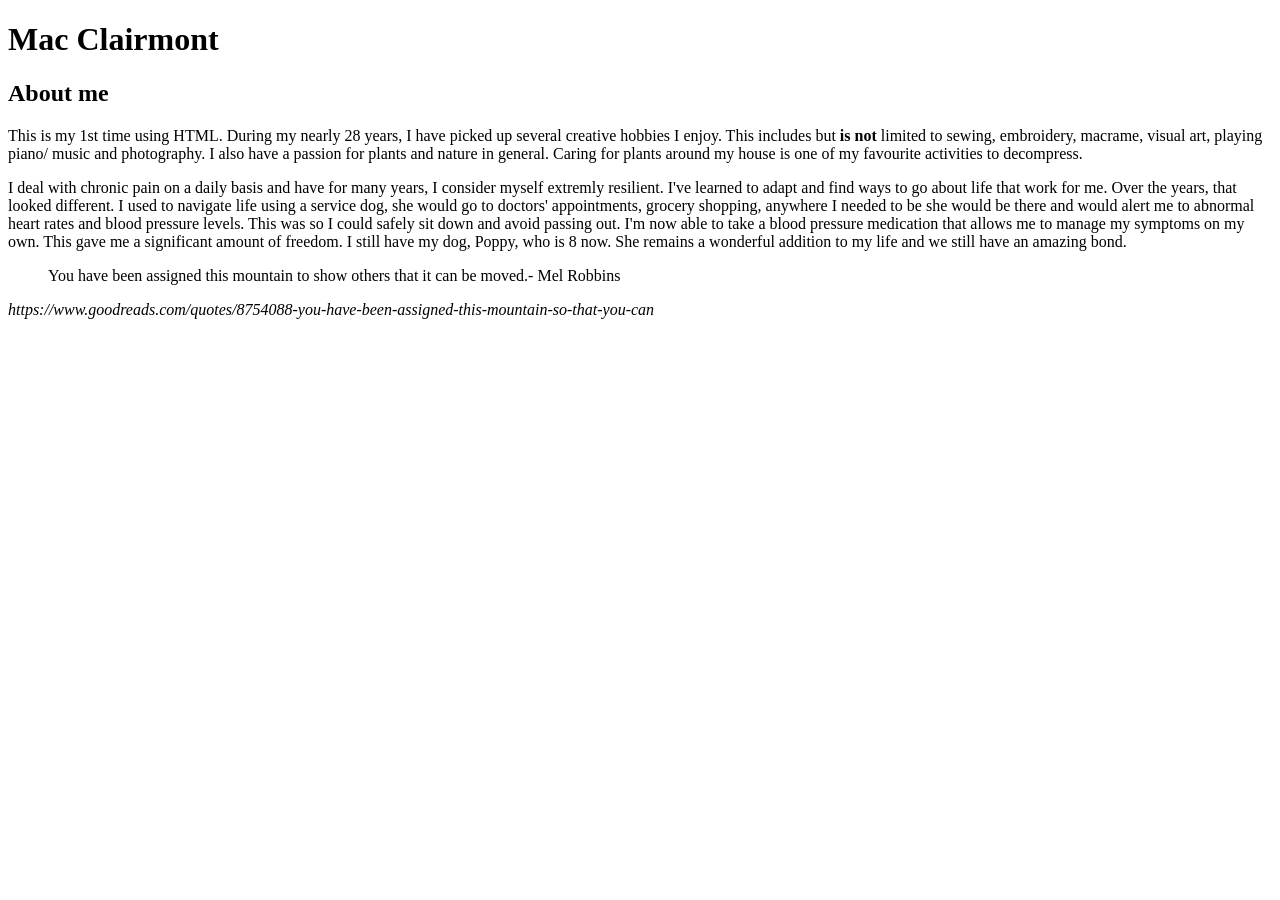
==== index.html @ 87c1dd06 "Add files via upload" ====
<!DOCTYPE html>
<htmllang="en">
<head>
    <h1> Mac Clairmont</h1>
    <h2> About me</h2>
    <meta charset="UTF-8">
    <meta name="viewport" content="width=device-width, initial-scale=1.0">
    <title>clai0047 HTML Assignment</title>
</head>
    <body>
<main>
    </p> This is my 1<superscript>st</superscript> time using <abbrtitle="HyperTextMarkupLanguage">HTML</abbr>. During my nearly 28 years, I have picked up several creative hobbies I enjoy. This includes but <strong>is not</strong> limited to sewing, embroidery, macrame, visual art, playing piano/ music and photography. I also have a passion for plants and nature in general. Caring for plants around my house is one of my favourite activities to decompress.</p> 
   <p2> I deal with chronic pain on a daily basis and have for many years, I consider myself extremly resilient. I've learned to adapt and find ways to go about life that work for me. Over the years, that looked different. I used to navigate life using a service dog, she would go to doctors' appointments, grocery shopping, anywhere I needed to be she would be there and would alert me to abnormal heart rates and blood pressure levels. This was so I could safely sit down and avoid passing out. I'm now able to take a blood pressure medication that allows me to manage my symptoms on my own. This gave me a <enphasis>significant</enphasis> amount of freedom. I still have my dog, Poppy, who is 8 now. She remains a wonderful addition to my life and we still have an amazing bond.</p2>

</main>
 <blockquote> You have been assigned this mountain to show others that it can be moved.- Mel Robbins</blockquote>   


    <footer> <cite>https://www.goodreads.com/quotes/8754088-you-have-been-assigned-this-mountain-so-that-you-can</cite></footer>
    </body>
                                                                                                                        
</html>
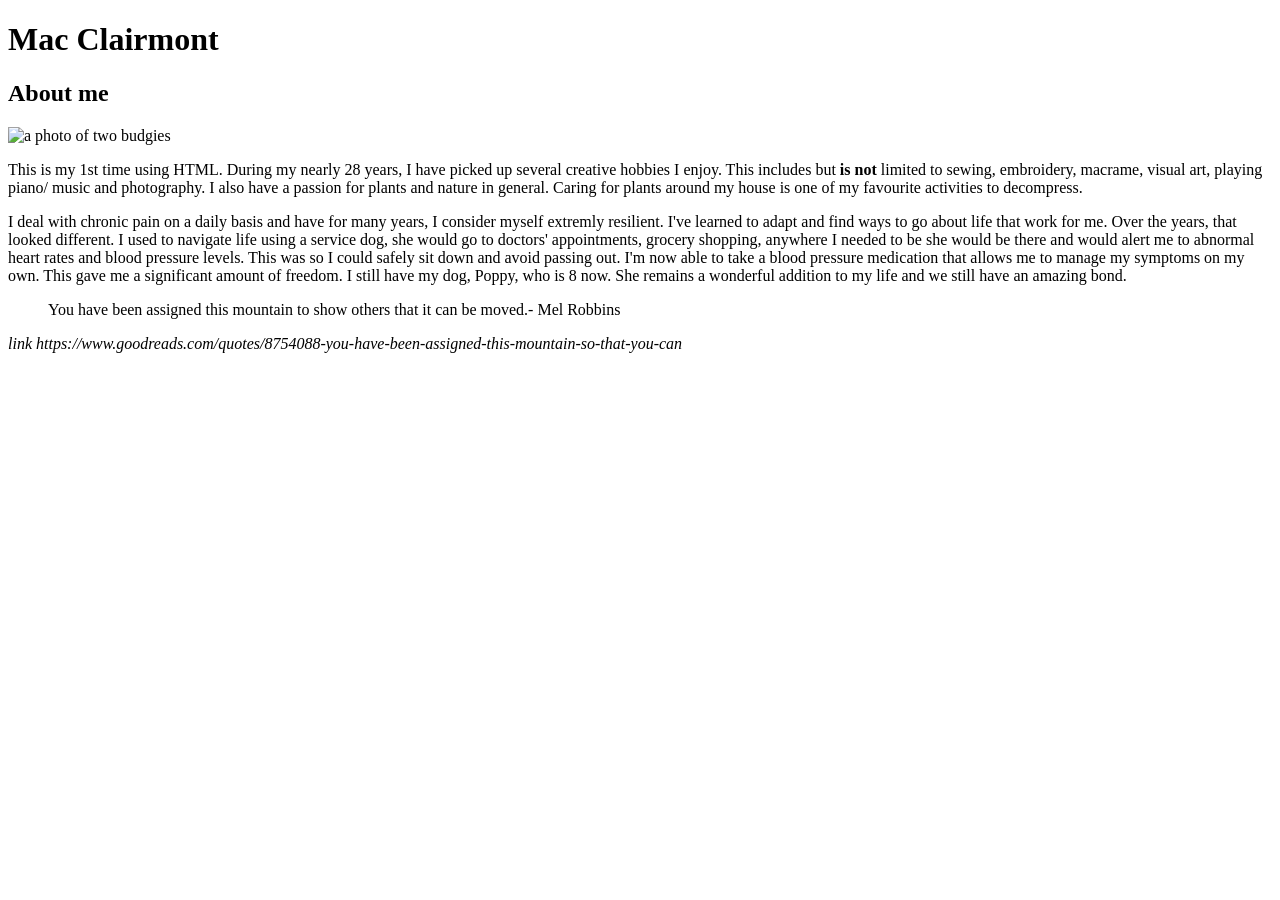
==== commit 06d51c2a: "styles page" ====
--- a/index.html
+++ b/index.html
@@ -1,22 +1,25 @@
 <!DOCTYPE html>
-<htmllang="en">
+<html lang="en">
 <head>
-    <h1> Mac Clairmont</h1>
+    <h1 class="site-title">Mac Clairmont</h1>
     <h2> About me</h2>
     <meta charset="UTF-8">
     <meta name="viewport" content="width=device-width, initial-scale=1.0">
     <title>clai0047 HTML Assignment</title>
+
+    <link rel="stylesheet" href="style.css">
 </head>
     <body>
-<main>
-    </p> This is my 1<superscript>st</superscript> time using <abbrtitle="HyperTextMarkupLanguage">HTML</abbr>. During my nearly 28 years, I have picked up several creative hobbies I enjoy. This includes but <strong>is not</strong> limited to sewing, embroidery, macrame, visual art, playing piano/ music and photography. I also have a passion for plants and nature in general. Caring for plants around my house is one of my favourite activities to decompress.</p> 
+<main> 
+    <img src="html-assignment/birds.jpg" alt="a photo of two budgies" id="birds">
+    <p> This is my 1<superscript>st</superscript> time using <abbrtitle="HyperTextMarkupLanguage">HTML</abbr>. During my nearly 28 years, I have picked up several creative hobbies I enjoy. This includes but <strong>is not</strong> limited to sewing, embroidery, macrame, visual art, playing piano/ music and photography. I also have a passion for plants and nature in general. Caring for plants around my house is one of my favourite activities to decompress.</p> 
    <p2> I deal with chronic pain on a daily basis and have for many years, I consider myself extremly resilient. I've learned to adapt and find ways to go about life that work for me. Over the years, that looked different. I used to navigate life using a service dog, she would go to doctors' appointments, grocery shopping, anywhere I needed to be she would be there and would alert me to abnormal heart rates and blood pressure levels. This was so I could safely sit down and avoid passing out. I'm now able to take a blood pressure medication that allows me to manage my symptoms on my own. This gave me a <enphasis>significant</enphasis> amount of freedom. I still have my dog, Poppy, who is 8 now. She remains a wonderful addition to my life and we still have an amazing bond.</p2>
 
 </main>
  <blockquote> You have been assigned this mountain to show others that it can be moved.- Mel Robbins</blockquote>   
 
 
-    <footer> <cite>https://www.goodreads.com/quotes/8754088-you-have-been-assigned-this-mountain-so-that-you-can</cite></footer>
+    <footer> <cite> link https://www.goodreads.com/quotes/8754088-you-have-been-assigned-this-mountain-so-that-you-can</cite></footer>
     </body>
                                                                                                                         
 </html>
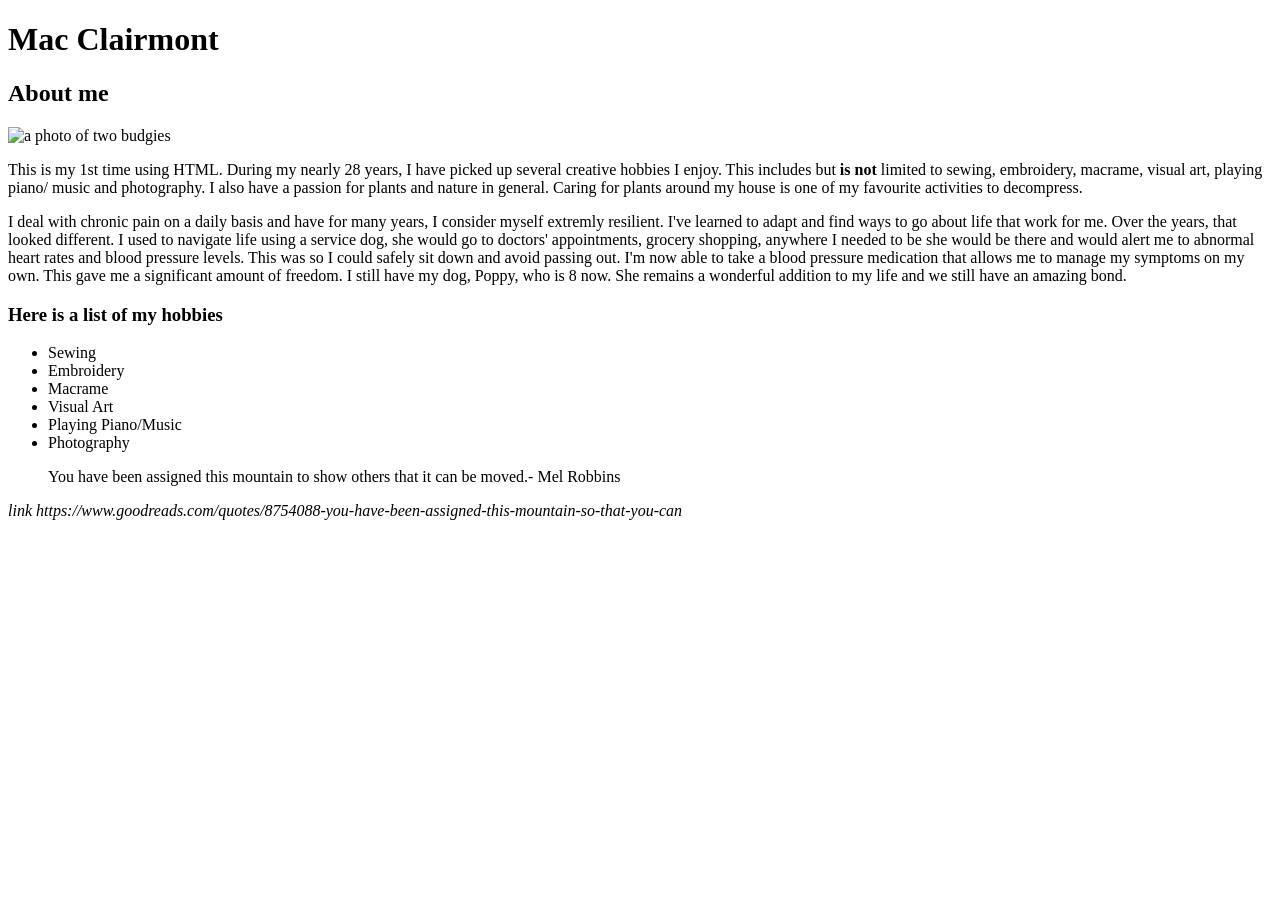
==== commit 0518bbf6: "css" ====
--- a/index.html
+++ b/index.html
@@ -11,11 +11,20 @@
 </head>
     <body>
 <main> 
-    <img src="html-assignment/birds.jpg" alt="a photo of two budgies" id="birds">
+    <img src="photos/birds.jpg" alt="a photo of two budgies" id="birds">
     <p> This is my 1<superscript>st</superscript> time using <abbrtitle="HyperTextMarkupLanguage">HTML</abbr>. During my nearly 28 years, I have picked up several creative hobbies I enjoy. This includes but <strong>is not</strong> limited to sewing, embroidery, macrame, visual art, playing piano/ music and photography. I also have a passion for plants and nature in general. Caring for plants around my house is one of my favourite activities to decompress.</p> 
    <p2> I deal with chronic pain on a daily basis and have for many years, I consider myself extremly resilient. I've learned to adapt and find ways to go about life that work for me. Over the years, that looked different. I used to navigate life using a service dog, she would go to doctors' appointments, grocery shopping, anywhere I needed to be she would be there and would alert me to abnormal heart rates and blood pressure levels. This was so I could safely sit down and avoid passing out. I'm now able to take a blood pressure medication that allows me to manage my symptoms on my own. This gave me a <enphasis>significant</enphasis> amount of freedom. I still have my dog, Poppy, who is 8 now. She remains a wonderful addition to my life and we still have an amazing bond.</p2>
+<h3> Here is a list of my hobbies</h3>
+   <ul>
+    <li> Sewing </li>
+    <li> Embroidery </li>
+    <li> Macrame </li>
+    <li> Visual Art </li>
+    <li> Playing Piano/Music </li>
+    <li> Photography </li>
+</ul>
+</main>
 
-</main>
  <blockquote> You have been assigned this mountain to show others that it can be moved.- Mel Robbins</blockquote>   
 
 
